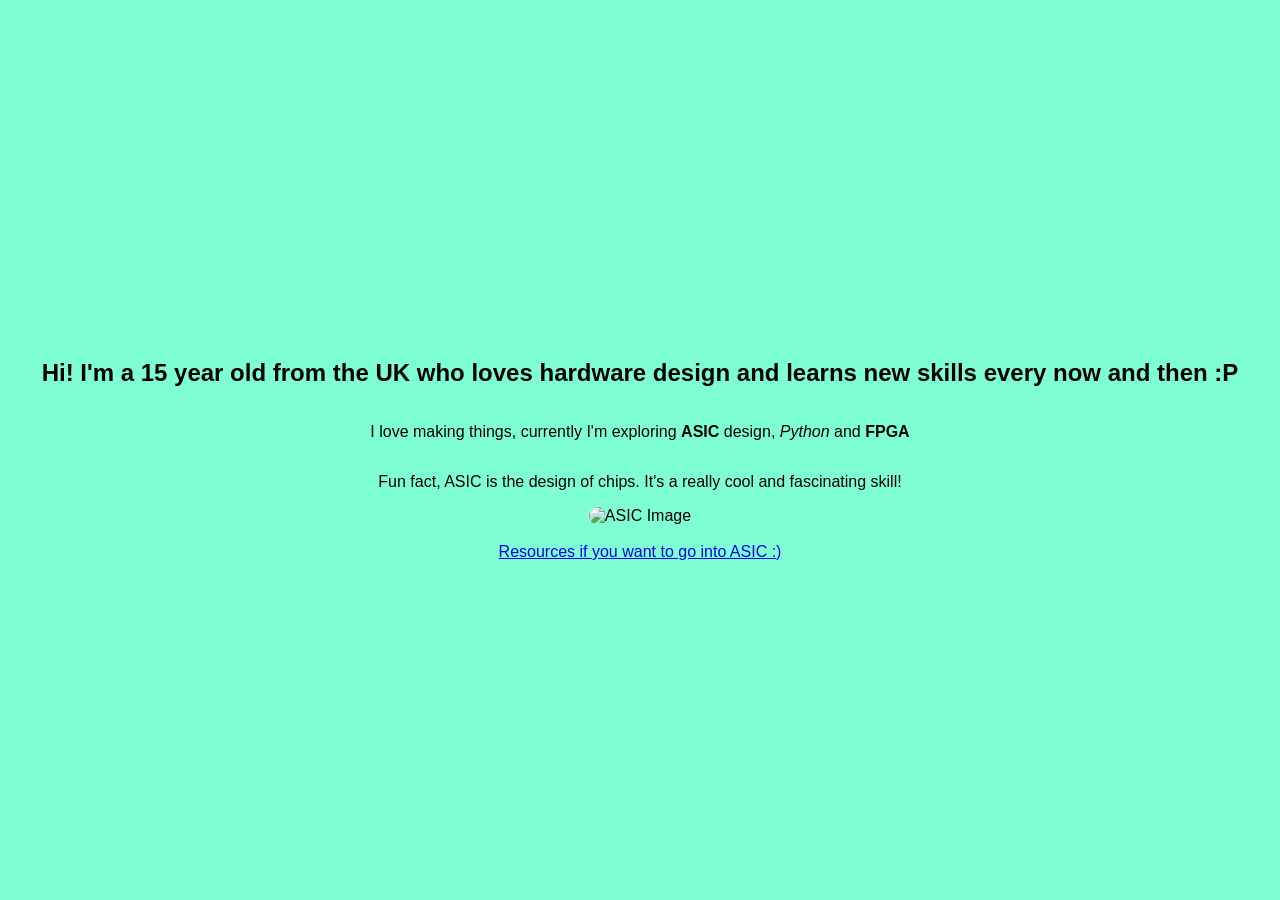
==== index.html @ 16951cab "Made the basic first page and some css" ====
<!DOCTYPE html>
<html lang="en">
<head> 
    <meta charset="UTF-8">
    <meta name="viewport" content="width=device-width, initial-scale=1.0">
    <link rel="stylesheet" href="style.css">
    <title>Rohan's portfolio</title>
</head>
<body>
    <h2>Hi! I'm a 15 year old from the UK who loves hardware design and learns new skills every now and then :P</h2>
    <p>I love making things, currently I'm exploring <b>ASIC</b> design, <i>Python</i> and <b>FPGA</b></p>

    <p>Fun fact, ASIC is the design of chips. It's a really cool and fascinating skill!</p>
    <img src="https://cdn.hackclub.com/01a191bc-e16b-70f6-9dd1-9daf128ddebe/snip-2026-10-31_11-33-49.png" alt="ASIC Image">
    <br>
    <a href="https://asic.hackclub.com/resources"> Resources if you want to go into ASIC :) </a>

</body>
</html>
---- style.css ----
body {
    display: flex;
    flex-direction: column;
    justify-content: center;
    align-items: center;
    text-align: center;
    min-height: 100vh;
    margin: 0;
    font-family: Arial, Helvetica, sans-serif;
    background-color: aquamarine;
 }

 img {
    border-radius: 20px;
 }
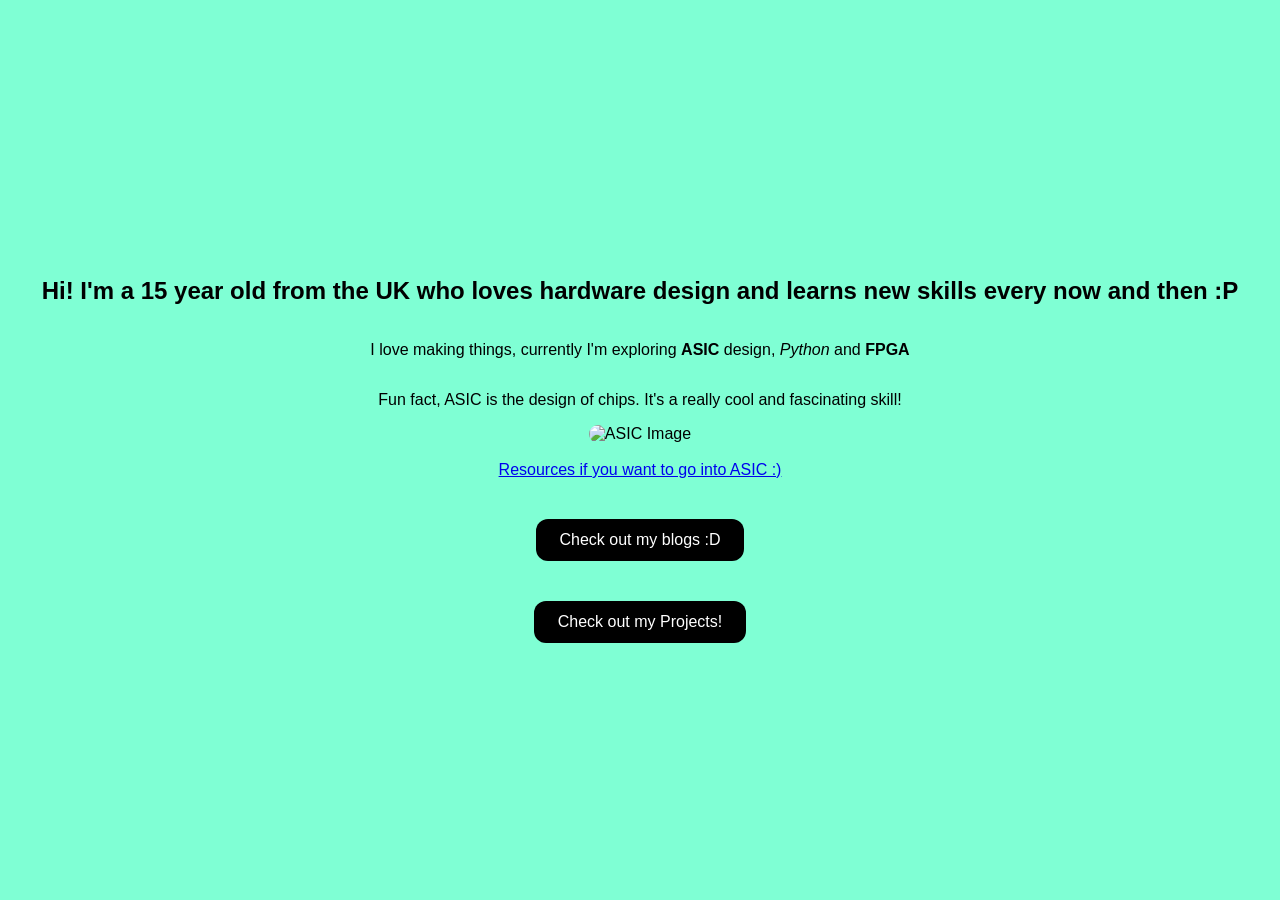
==== commit e047645b: "Working on projects page and projects css" ====
--- a/index.html
+++ b/index.html
@@ -15,5 +15,8 @@
     <br>
     <a href="https://asic.hackclub.com/resources"> Resources if you want to go into ASIC :) </a>
 
+    <a href="blog.html" class="button">Check out my blogs :D</a>
+ 
+    <a href="projects.html" class="button">Check out my Projects!</a>
 </body>
 </html>
--- a/style.css
+++ b/style.css
@@ -12,4 +12,52 @@
 
  img {
     border-radius: 20px;
- }+ }
+
+ .button {
+    display: inline-block;
+    background-color: black;
+    color: white;
+    padding: 12px 24px;
+    border-radius: 12px;
+    text-decoration: none;
+    margin-top: 40px;
+ }
+
+ .button:hover {
+    background-color: rgb(59, 54, 54);
+ }
+
+ .projects {
+    display: flex;
+    justify-content: center;
+    flex-wrap: wrap;
+    gap: 20px;
+    margin-top: 30px;
+ }
+
+ .card {
+    background-color: goldenrod;
+    color: white;
+    width: 250px;
+    padding: 20px;
+    border-radius: 12px;
+    text-align: center;
+ }
+
+ .card img {
+    width: 100%;
+    height: 150px;
+    object-fit: cover;
+    border-radius: 8px;
+}
+
+.card .button {
+    display: inline-block;
+    padding: 10px 20px;
+    margin-top: 10px;
+    background-color: bisque; 
+    color: white;
+    text-decoration: none;
+    border-radius: 6px;
+}
